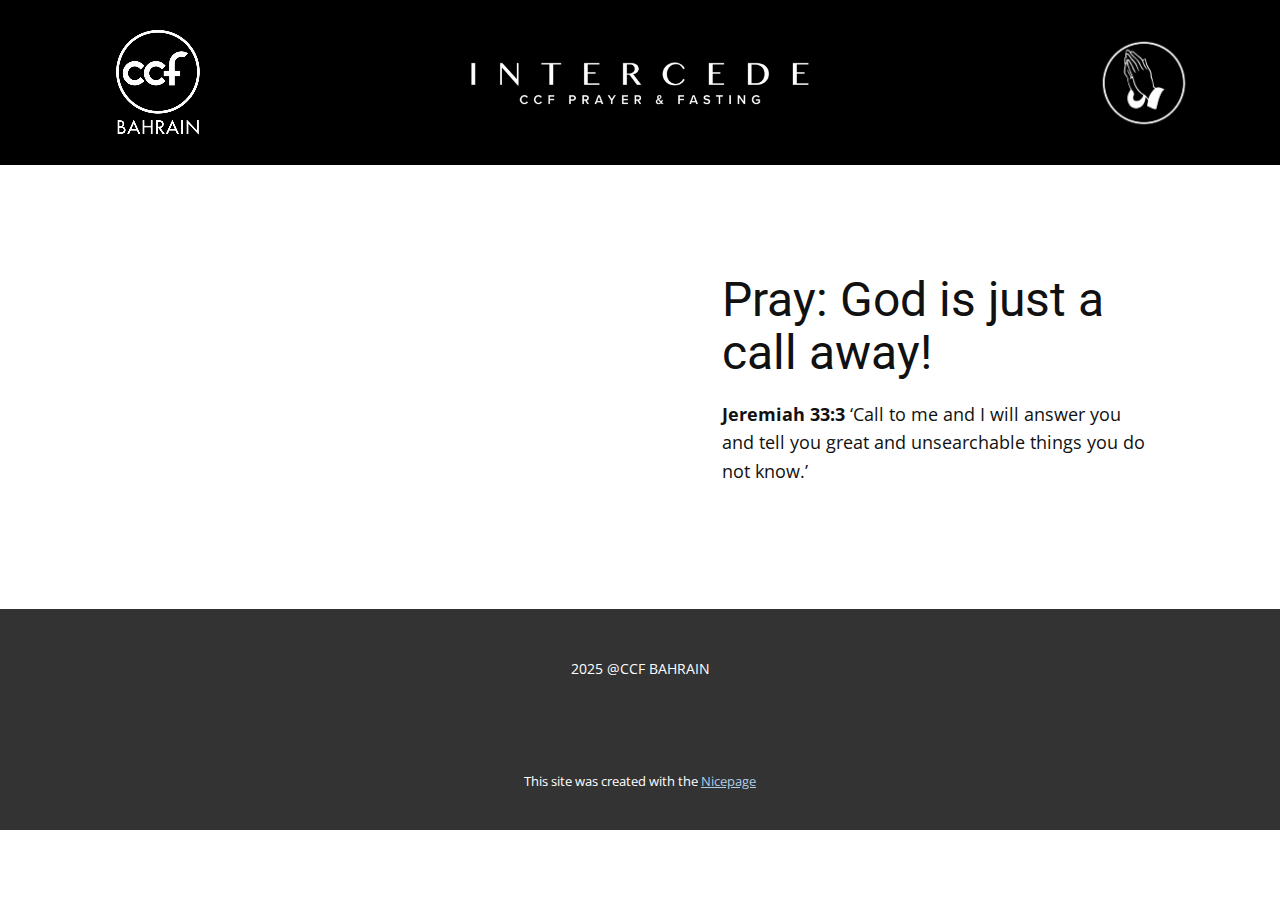
==== index.html @ 263599d0 "Add files via upload" ====
<!DOCTYPE html>
<html style="font-size: 16px;" lang="en"><head>
    <meta name="viewport" content="width=device-width, initial-scale=1.0">
    <meta charset="utf-8">
    <meta name="keywords" content="​Pray: God is just a call away!">
    <meta name="description" content="">
    <title>Home</title>
    <link rel="stylesheet" href="nicepage.css" media="screen">
<link rel="stylesheet" href="index.css" media="screen">
    <script class="u-script" type="text/javascript" src="jquery-1.9.1.min.js" defer=""></script>
    <script class="u-script" type="text/javascript" src="nicepage.js" defer=""></script>
    <meta name="generator" content="Nicepage 7.5.3, nicepage.com">
    
    
    
    
    <link id="u-theme-google-font" rel="stylesheet" href="https://fonts.googleapis.com/css?family=Roboto:100,100i,300,300i,400,400i,500,500i,700,700i,900,900i|Open+Sans:300,300i,400,400i,500,500i,600,600i,700,700i,800,800i">
    <script type="application/ld+json">{
		"@context": "http://schema.org",
		"@type": "Organization",
		"name": "CCF BAHRAIN",
		"url": "/",
		"logo": "images/output-onlinepngtools.png"
}</script>
    <meta name="theme-color" content="#478ac9">
    <meta property="og:title" content="Home">
    <meta property="og:type" content="website">
    <link rel="canonical" href="/">
  <meta data-intl-tel-input-cdn-path="intlTelInput/"></head>
  <body data-home-page="https://website6471214.nicepage.io/Home.html?version=19d23529-1dcc-a76c-23e1-78dea5c3160b" data-home-page-title="Home" data-path-to-root="./" data-include-products="false" class="u-body u-xl-mode" data-lang="en"><header class="u-clearfix u-gradient u-header u-header" id="header" data-animation-name="" data-animation-duration="0" data-animation-delay="0" data-animation-direction=""><div class="u-clearfix u-sheet u-valign-middle-xs u-sheet-1">
        <a href="#" class="u-image u-logo u-image-1" data-image-width="152" data-image-height="152">
          <img src="images/output-onlinepngtools.png" class="u-logo-image">
        </a>
        <a href="" class="u-image u-logo u-image-2" data-image-width="875" data-image-height="875">
          <img src="images/CCFBH_intercede.png" class="u-logo-image u-logo-image-2">
        </a>
        <a href="" class="u-image u-logo u-image-3" data-image-width="1176" data-image-height="177">
          <img src="images/INTECEDE-WHITE.png" class="u-logo-image u-logo-image-3">
        </a>
      </div></header>
    <section class="u-clearfix u-section-1" id="block-1">
      <div class="u-clearfix u-sheet u-sheet-1">
        <div class="data-layout-selected u-clearfix u-expanded-width u-gutter-44 u-layout-wrap u-layout-wrap-1">
          <div class="u-layout">
            <div class="u-layout-row">
              <div class="u-align-left u-container-align-left u-container-style u-layout-cell u-left-cell u-size-30 u-layout-cell-1">
                <div class="u-container-layout u-container-layout-1">
                  <div class="u-expanded u-video u-video-contain">
                    <div class="embed-responsive embed-responsive-1">
                      <iframe style="position: absolute;top: 0;left: 0;width: 100%;height: 100%;" class="embed-responsive-item" src="https://www.youtube.com/embed/P1bZFMXsAA8?mute=0&amp;showinfo=0&amp;controls=0&amp;start=0" frameborder="0" allowfullscreen=""></iframe>
                    </div>
                  </div>
                </div>
              </div>
              <div class="u-align-left u-container-align-left u-container-style u-layout-cell u-right-cell u-size-30 u-layout-cell-2">
                <div class="u-container-layout u-container-layout-2">
                  <h2 class="u-align-left u-text u-text-1"> Pray: God is just a call away!</h2>
                  <p class="u-align-left u-text u-text-2">
                    <span style="font-weight: 700;"> Jeremiah 33:3 </span>‘Call to me and I will answer you and tell you great and unsearchable things you do not know.’
                  </p>
                </div>
              </div>
            </div>
          </div>
        </div>
      </div>
    </section>
    <section class="u-clearfix u-container-align-center u-section-2" id="block-2">
      <div class="u-clearfix u-sheet u-valign-middle u-sheet-1"></div>
    </section>
    
    
    
    <footer class="u-align-center u-clearfix u-container-align-center u-footer u-grey-80 u-footer" id="footer"><div class="u-clearfix u-sheet u-sheet-1">
        <p class="u-small-text u-text u-text-variant u-text-1">2025 @CCF BAHRAIN</p>
      </div></footer>
    <section class="u-backlink u-clearfix u-grey-80">
      <p class="u-text">
        <span>This site was created with the </span>
        <a class="u-link" href="https://nicepage.com/" target="_blank" rel="nofollow">
          <span>Nicepage</span>
        </a>
      </p>
    </section>
  
</body></html>
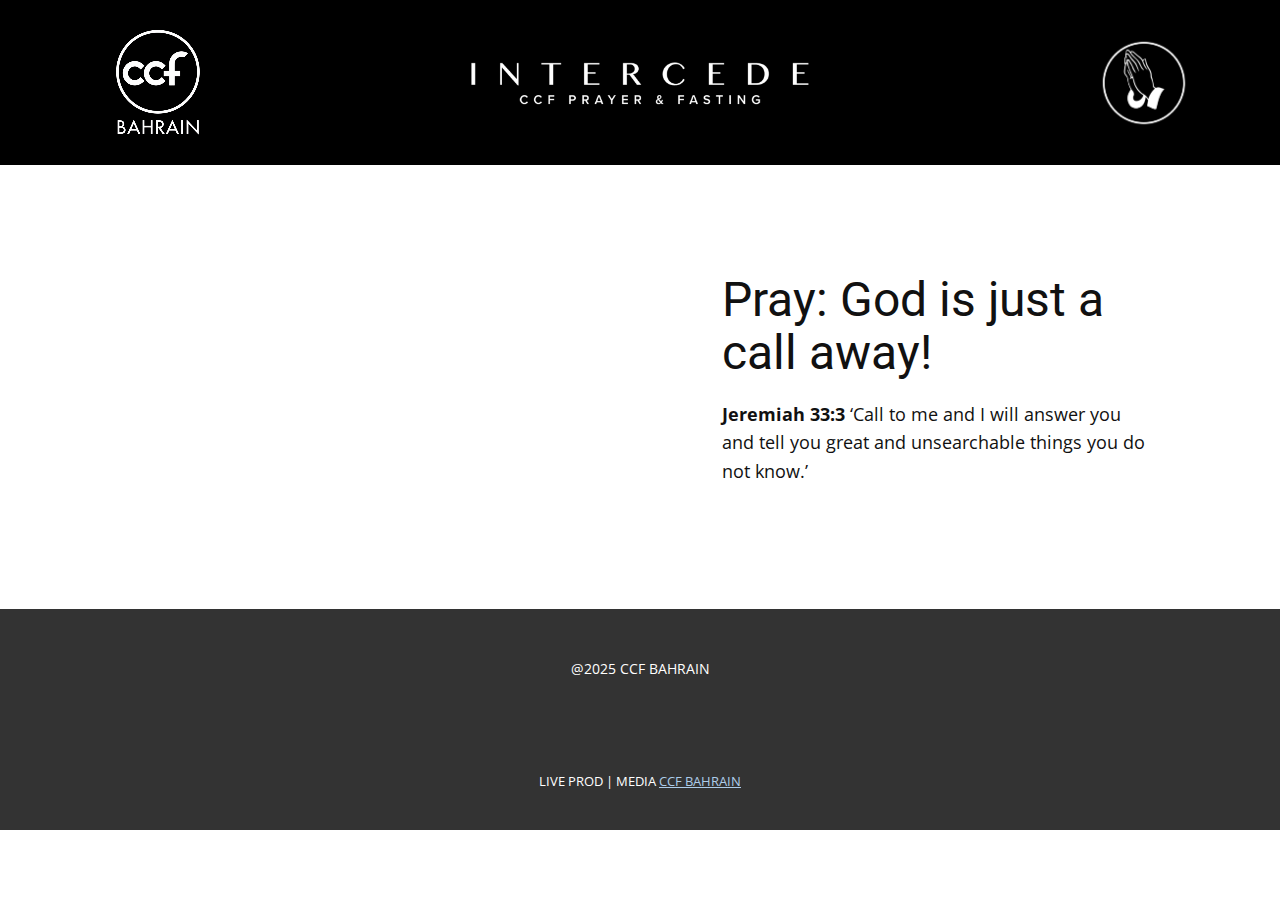
==== commit 6a53b75e: "Update index.html" ====
--- a/index.html
+++ b/index.html
@@ -72,15 +72,15 @@
     
     
     <footer class="u-align-center u-clearfix u-container-align-center u-footer u-grey-80 u-footer" id="footer"><div class="u-clearfix u-sheet u-sheet-1">
-        <p class="u-small-text u-text u-text-variant u-text-1">2025 @CCF BAHRAIN</p>
+        <p class="u-small-text u-text u-text-variant u-text-1"> @2025 CCF BAHRAIN</p>
       </div></footer>
     <section class="u-backlink u-clearfix u-grey-80">
       <p class="u-text">
-        <span>This site was created with the </span>
-        <a class="u-link" href="https://nicepage.com/" target="_blank" rel="nofollow">
-          <span>Nicepage</span>
+        <span>LIVE PROD | MEDIA </span>
+        <a class="u-link" href="https://www.facebook.com/ccfbahrain" target="_blank" rel="nofollow">
+          <span>CCF BAHRAIN</span>
         </a>
       </p>
     </section>
   
-</body></html>+</body></html>
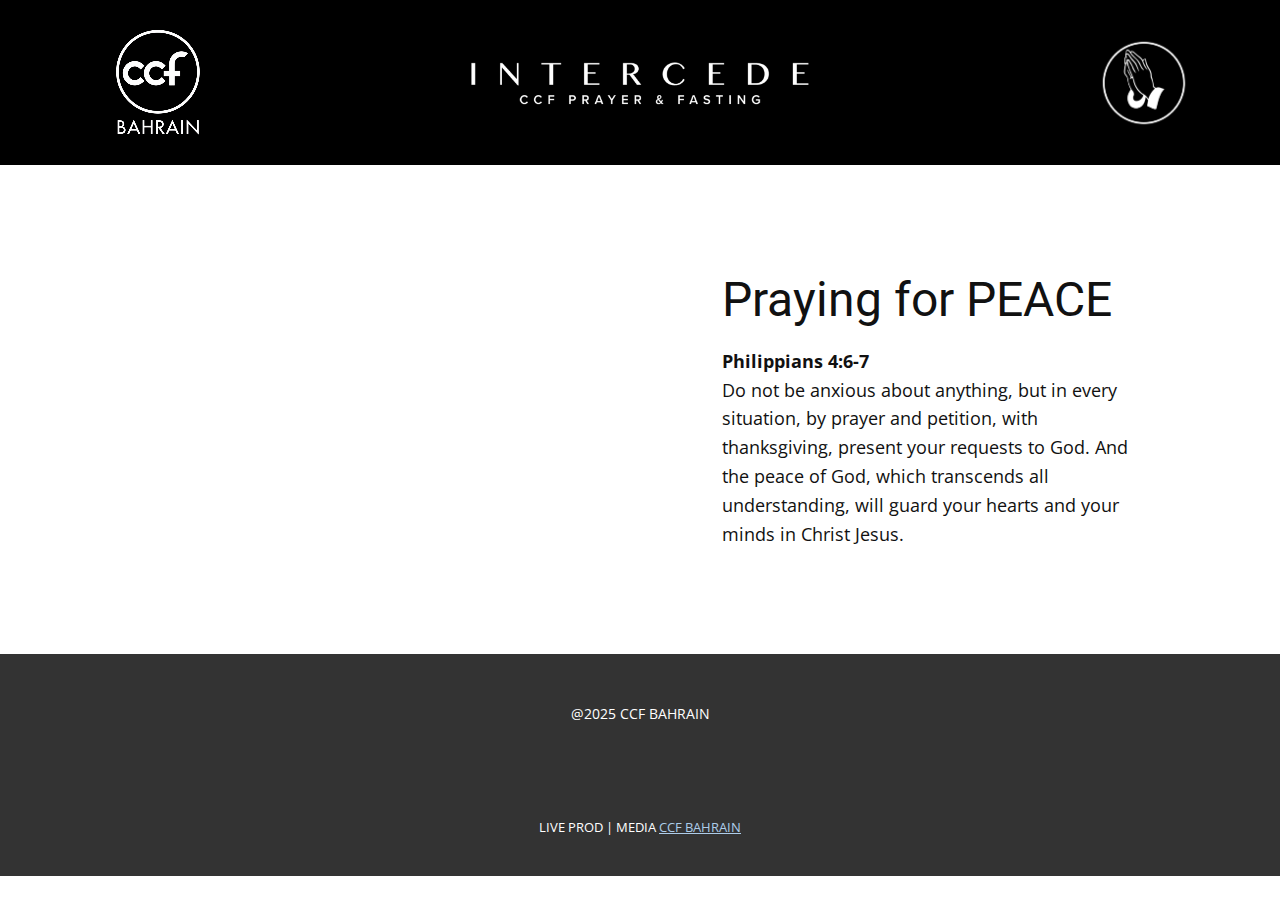
==== commit 2e8a3778: "Update index.html" ====
--- a/index.html
+++ b/index.html
@@ -7,9 +7,9 @@
     <title>Home</title>
     <link rel="stylesheet" href="nicepage.css" media="screen">
 <link rel="stylesheet" href="index.css" media="screen">
-    <script class="u-script" type="text/javascript" src="jquery-1.9.1.min.js" defer=""></script>
+    <script class="u-script" type="text/javascript" src="jquery.js" defer=""></script>
     <script class="u-script" type="text/javascript" src="nicepage.js" defer=""></script>
-    <meta name="generator" content="Nicepage 7.5.3, nicepage.com">
+    <meta name="generator" content="Nicepage 7.6.2, nicepage.com">
     
     
     
@@ -27,7 +27,7 @@
     <meta property="og:type" content="website">
     <link rel="canonical" href="/">
   <meta data-intl-tel-input-cdn-path="intlTelInput/"></head>
-  <body data-home-page="https://website6471214.nicepage.io/Home.html?version=19d23529-1dcc-a76c-23e1-78dea5c3160b" data-home-page-title="Home" data-path-to-root="./" data-include-products="false" class="u-body u-xl-mode" data-lang="en"><header class="u-clearfix u-gradient u-header u-header" id="header" data-animation-name="" data-animation-duration="0" data-animation-delay="0" data-animation-direction=""><div class="u-clearfix u-sheet u-valign-middle-xs u-sheet-1">
+  <body data-home-page="https://website6471214.nicepage.io/Home.html?version=dfb2cff4-c036-fbb9-e555-b24fe2955a47" data-home-page-title="Home" data-path-to-root="./" data-include-products="false" class="u-body u-xl-mode" data-lang="en"><header class="u-clearfix u-gradient u-header u-header" id="header" data-animation-name="" data-animation-duration="0" data-animation-delay="0" data-animation-direction=""><div class="u-clearfix u-sheet u-valign-middle-xs u-sheet-1">
         <a href="#" class="u-image u-logo u-image-1" data-image-width="152" data-image-height="152">
           <img src="images/output-onlinepngtools.png" class="u-logo-image">
         </a>
@@ -47,16 +47,17 @@
                 <div class="u-container-layout u-container-layout-1">
                   <div class="u-expanded u-video u-video-contain">
                     <div class="embed-responsive embed-responsive-1">
-                      <iframe style="position: absolute;top: 0;left: 0;width: 100%;height: 100%;" class="embed-responsive-item" src="https://www.youtube.com/embed/P1bZFMXsAA8?mute=0&amp;showinfo=0&amp;controls=0&amp;start=0" frameborder="0" allowfullscreen=""></iframe>
+                      <iframe style="position: absolute;top: 0;left: 0;width: 100%;height: 100%;" class="embed-responsive-item" src="https://www.youtube.com/embed/UFLthEqS_34?mute=0&amp;showinfo=0&amp;controls=0&amp;start=0" frameborder="0" allowfullscreen=""></iframe>
                     </div>
                   </div>
                 </div>
               </div>
               <div class="u-align-left u-container-align-left u-container-style u-layout-cell u-right-cell u-size-30 u-layout-cell-2">
                 <div class="u-container-layout u-container-layout-2">
-                  <h2 class="u-align-left u-text u-text-1"> Pray: God is just a call away!</h2>
+                  <h2 class="u-align-left u-text u-text-1"> Praying for PEACE</h2>
                   <p class="u-align-left u-text u-text-2">
-                    <span style="font-weight: 700;"> Jeremiah 33:3 </span>‘Call to me and I will answer you and tell you great and unsearchable things you do not know.’
+                    <span style="font-weight: 700;"></span>
+                    <span style="font-weight: 700;">Philippians 4:6-7</span>&nbsp;<br>Do not be anxious about anything, but in every situation, by prayer and petition, with thanksgiving, present your requests to God. And the peace of God, which transcends all understanding, will guard your hearts and your minds in Christ Jesus.
                   </p>
                 </div>
               </div>
@@ -65,6 +66,10 @@
         </div>
       </div>
     </section>
+    <section class="u-clearfix u-container-align-center u-section-2" id="block-2">
+      <div class="u-clearfix u-sheet u-valign-middle u-sheet-1"></div>
+    </section>
+    
     <section class="u-clearfix u-container-align-center u-section-2" id="block-2">
       <div class="u-clearfix u-sheet u-valign-middle u-sheet-1"></div>
     </section>
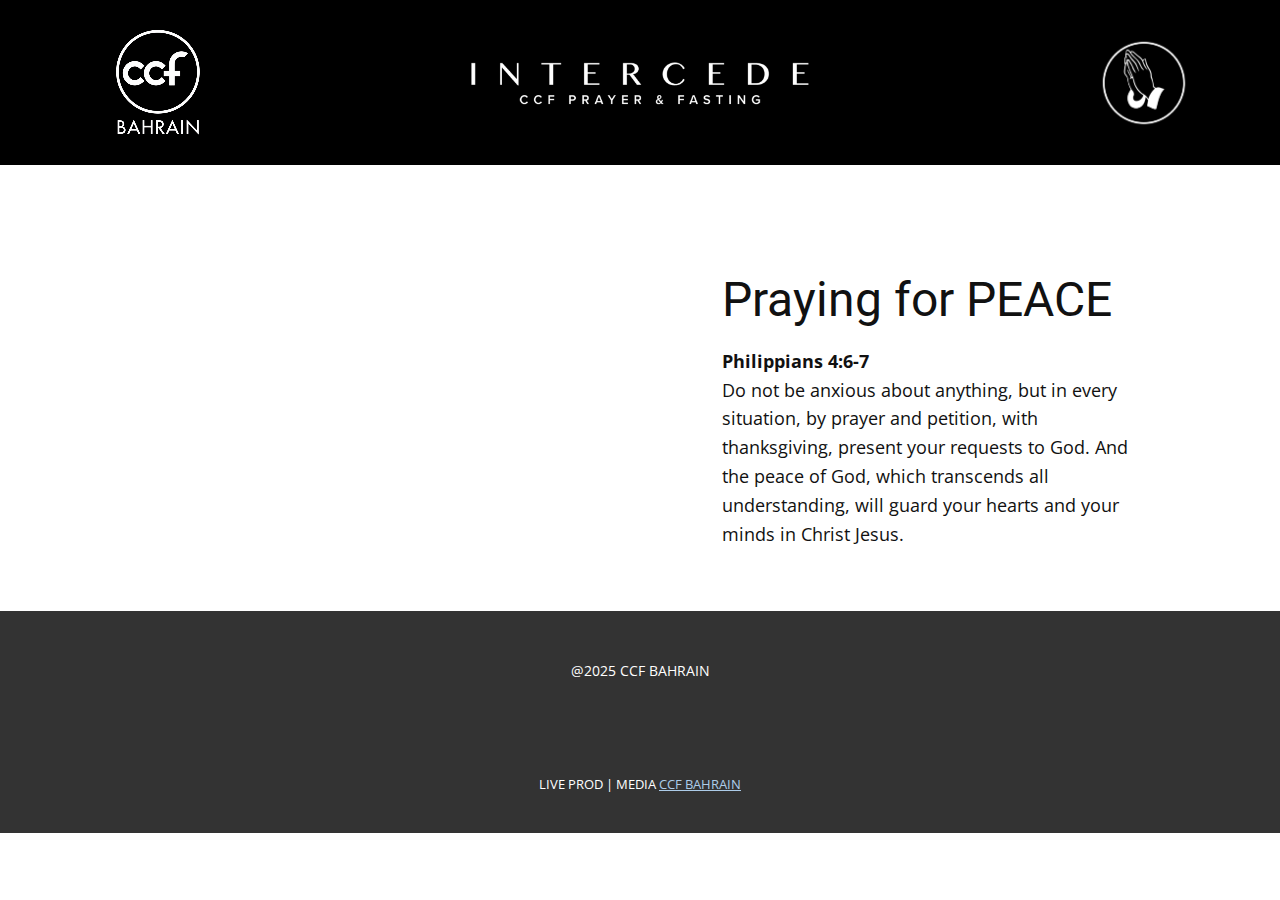
==== commit 329b2745: "Update index.html" ====
--- a/index.html
+++ b/index.html
@@ -27,7 +27,7 @@
     <meta property="og:type" content="website">
     <link rel="canonical" href="/">
   <meta data-intl-tel-input-cdn-path="intlTelInput/"></head>
-  <body data-home-page="https://website6471214.nicepage.io/Home.html?version=dfb2cff4-c036-fbb9-e555-b24fe2955a47" data-home-page-title="Home" data-path-to-root="./" data-include-products="false" class="u-body u-xl-mode" data-lang="en"><header class="u-clearfix u-gradient u-header u-header" id="header" data-animation-name="" data-animation-duration="0" data-animation-delay="0" data-animation-direction=""><div class="u-clearfix u-sheet u-valign-middle-xs u-sheet-1">
+  <body data-home-page="https://website6471214.nicepage.io/Home.html?version=a9935d49-8747-2634-a698-4e7d361f5dbb" data-home-page-title="Home" data-path-to-root="./" data-include-products="false" class="u-body u-xl-mode" data-lang="en"><header class="u-clearfix u-gradient u-header u-header" id="header" data-animation-name="" data-animation-duration="0" data-animation-delay="0" data-animation-direction=""><div class="u-clearfix u-sheet u-valign-middle-xs u-sheet-1">
         <a href="#" class="u-image u-logo u-image-1" data-image-width="152" data-image-height="152">
           <img src="images/output-onlinepngtools.png" class="u-logo-image">
         </a>
@@ -70,9 +70,6 @@
       <div class="u-clearfix u-sheet u-valign-middle u-sheet-1"></div>
     </section>
     
-    <section class="u-clearfix u-container-align-center u-section-2" id="block-2">
-      <div class="u-clearfix u-sheet u-valign-middle u-sheet-1"></div>
-    </section>
     
     
     
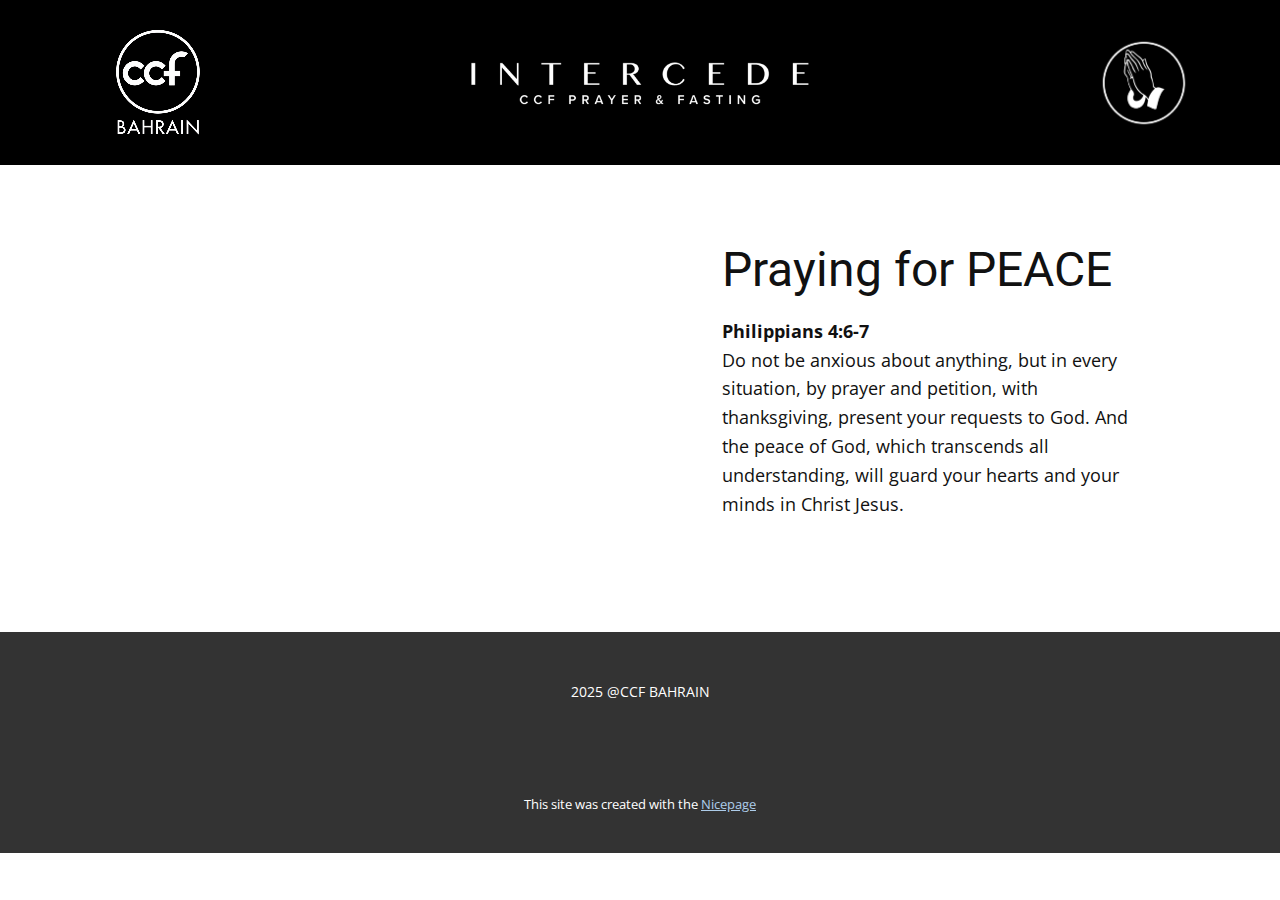
==== commit f6007675: "Add files via upload" ====
--- a/index.html
+++ b/index.html
@@ -72,17 +72,16 @@
     
     
     
-    
     <footer class="u-align-center u-clearfix u-container-align-center u-footer u-grey-80 u-footer" id="footer"><div class="u-clearfix u-sheet u-sheet-1">
-        <p class="u-small-text u-text u-text-variant u-text-1"> @2025 CCF BAHRAIN</p>
+        <p class="u-small-text u-text u-text-variant u-text-1">2025 @CCF BAHRAIN</p>
       </div></footer>
     <section class="u-backlink u-clearfix u-grey-80">
       <p class="u-text">
-        <span>LIVE PROD | MEDIA </span>
-        <a class="u-link" href="https://www.facebook.com/ccfbahrain" target="_blank" rel="nofollow">
-          <span>CCF BAHRAIN</span>
+        <span>This site was created with the </span>
+        <a class="u-link" href="https://nicepage.com/" target="_blank" rel="nofollow">
+          <span>Nicepage</span>
         </a>
       </p>
     </section>
   
-</body></html>
+</body></html>--- a/index.css
+++ b/index.css
@@ -1,10 +1,9 @@
 .u-section-1 .u-sheet-1 {
-  min-height: 401px;
+  min-height: 424px;
 }
 
 .u-section-1 .u-layout-wrap-1 {
-  margin-top: 0;
-  margin-bottom: 0;
+  margin: 23px 0 0;
 }
 
 .u-section-1 .u-layout-cell-1 {
@@ -28,7 +27,7 @@
 }
 
 .u-section-1 .u-text-1 {
-  margin: 89px 0 0;
+  margin: 36px 0 0;
 }
 
 .u-section-1 .u-text-2 {
@@ -38,6 +37,11 @@
 @media (max-width: 1199px) {
   .u-section-1 .u-sheet-1 {
     min-height: 322px;
+  }
+
+  .u-section-1 .u-layout-wrap-1 {
+    margin-right: initial;
+    margin-left: initial;
   }
 
   .u-section-1 .u-layout-cell-1 {
@@ -57,6 +61,8 @@
   .u-section-1 .u-layout-wrap-1 {
     margin-top: 7px;
     margin-bottom: -7px;
+    margin-right: initial;
+    margin-left: initial;
   }
 
   .u-section-1 .u-layout-cell-1 {
@@ -80,7 +86,7 @@
 
 @media (max-width: 767px) {
   .u-section-1 .u-sheet-1 {
-    min-height: 478px;
+    min-height: 501px;
   }
 
   .u-section-1 .u-layout-cell-1 {
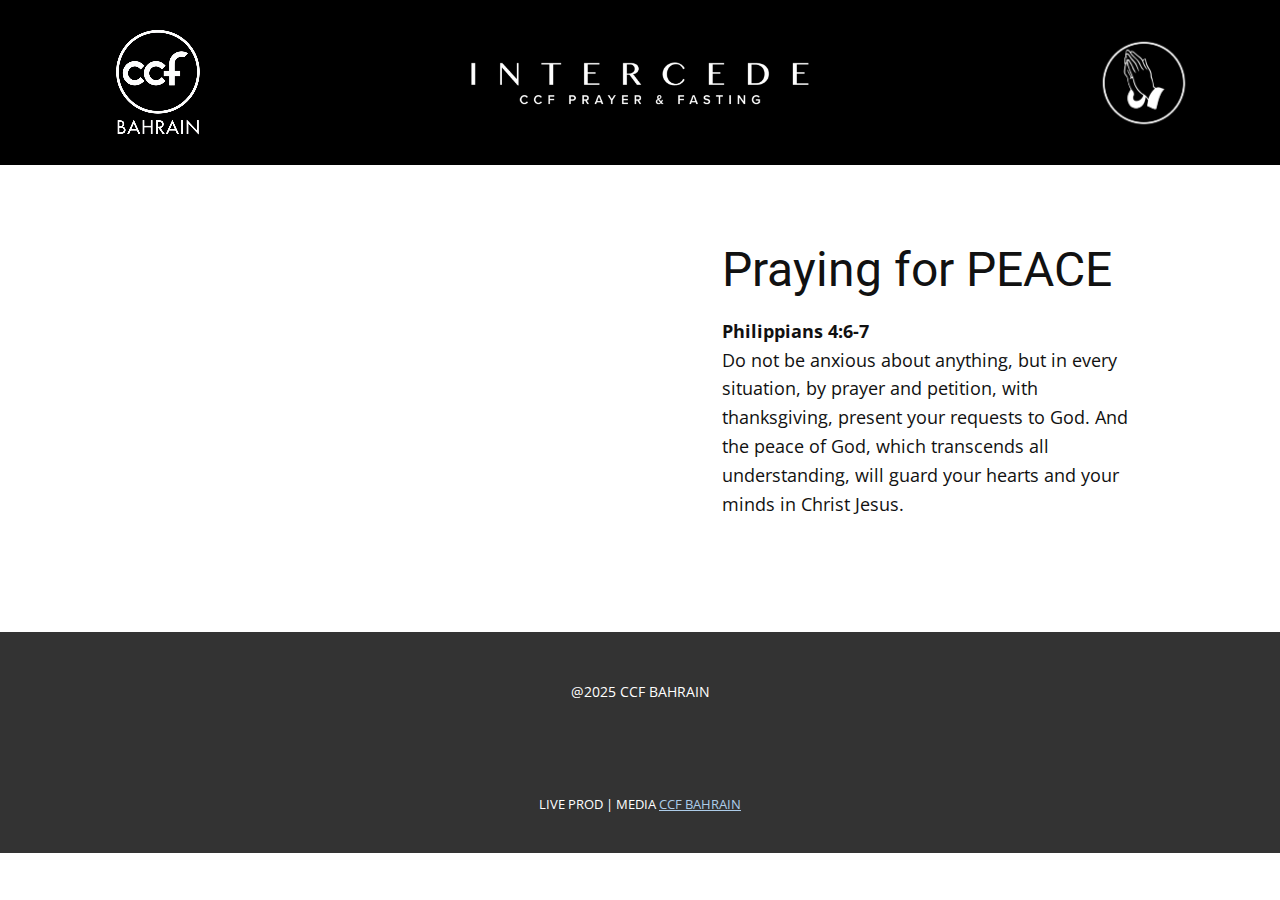
==== commit bfac0f3d: "Update index.html" ====
--- a/index.html
+++ b/index.html
@@ -72,16 +72,16 @@
     
     
     
-    <footer class="u-align-center u-clearfix u-container-align-center u-footer u-grey-80 u-footer" id="footer"><div class="u-clearfix u-sheet u-sheet-1">
-        <p class="u-small-text u-text u-text-variant u-text-1">2025 @CCF BAHRAIN</p>
+   <footer class="u-align-center u-clearfix u-container-align-center u-footer u-grey-80 u-footer" id="footer"><div class="u-clearfix u-sheet u-sheet-1">
+        <p class="u-small-text u-text u-text-variant u-text-1"> @2025 CCF BAHRAIN</p>
       </div></footer>
     <section class="u-backlink u-clearfix u-grey-80">
       <p class="u-text">
-        <span>This site was created with the </span>
-        <a class="u-link" href="https://nicepage.com/" target="_blank" rel="nofollow">
-          <span>Nicepage</span>
+        <span>LIVE PROD | MEDIA </span>
+        <a class="u-link" href="https://www.facebook.com/ccfbahrain" target="_blank" rel="nofollow">
+          <span>CCF BAHRAIN</span>
         </a>
       </p>
     </section>
   
-</body></html>+</body></html>
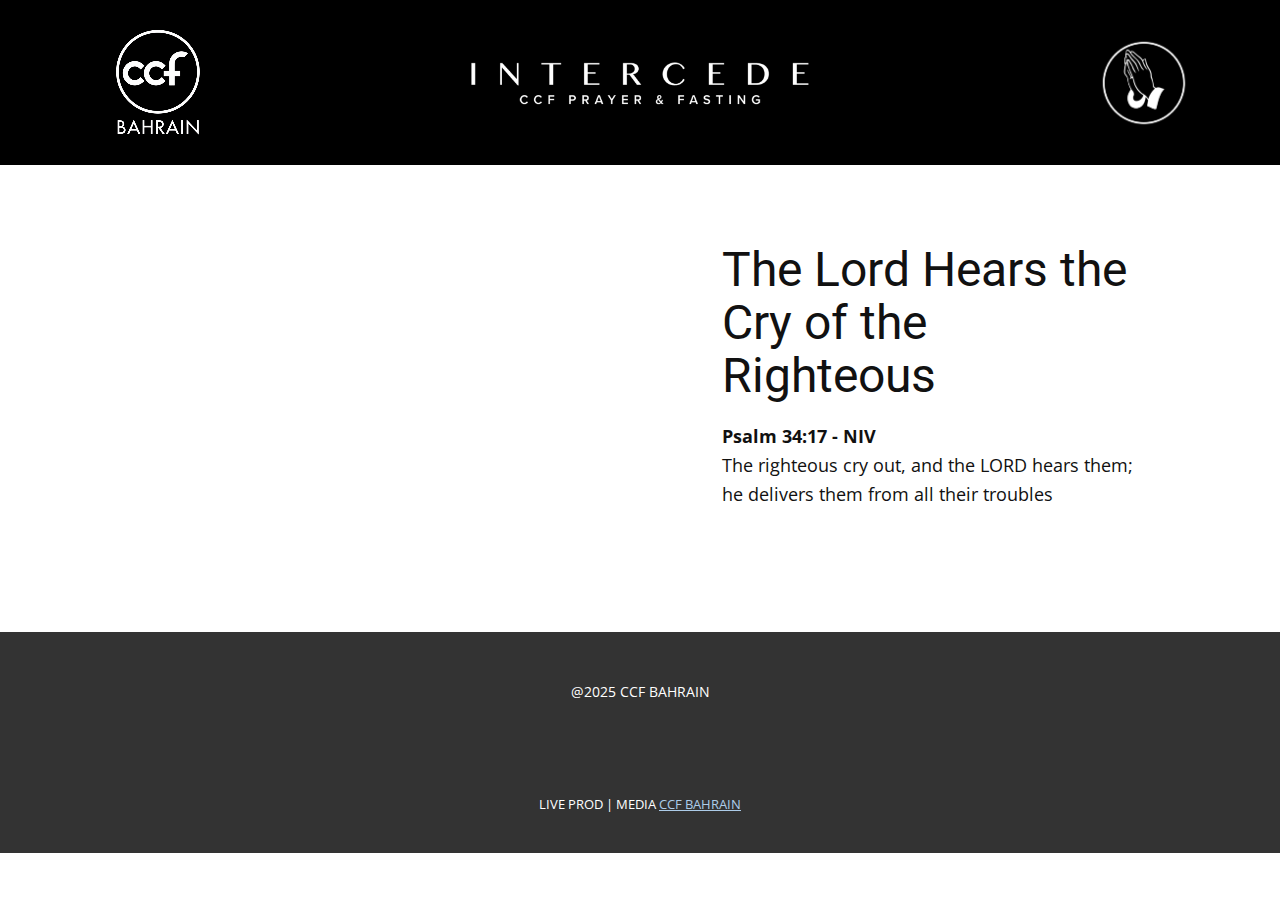
==== commit 5cb77df7: "Update index.html" ====
--- a/index.html
+++ b/index.html
@@ -9,7 +9,7 @@
 <link rel="stylesheet" href="index.css" media="screen">
     <script class="u-script" type="text/javascript" src="jquery.js" defer=""></script>
     <script class="u-script" type="text/javascript" src="nicepage.js" defer=""></script>
-    <meta name="generator" content="Nicepage 7.6.2, nicepage.com">
+    <meta name="generator" content="Nicepage 7.6.7, nicepage.com">
     
     
     
@@ -27,7 +27,7 @@
     <meta property="og:type" content="website">
     <link rel="canonical" href="/">
   <meta data-intl-tel-input-cdn-path="intlTelInput/"></head>
-  <body data-home-page="https://website6471214.nicepage.io/Home.html?version=a9935d49-8747-2634-a698-4e7d361f5dbb" data-home-page-title="Home" data-path-to-root="./" data-include-products="false" class="u-body u-xl-mode" data-lang="en"><header class="u-clearfix u-gradient u-header u-header" id="header" data-animation-name="" data-animation-duration="0" data-animation-delay="0" data-animation-direction=""><div class="u-clearfix u-sheet u-valign-middle-xs u-sheet-1">
+  <body data-home-page="https://website6471214.nicepage.io/Home.html?version=4d67830a-122c-aa9e-37ad-d6f38093afdf" data-home-page-title="Home" data-path-to-root="./" data-include-products="false" class="u-body u-xl-mode" data-lang="en"><header class="u-clearfix u-gradient u-header u-header" id="header" data-animation-name="" data-animation-duration="0" data-animation-delay="0" data-animation-direction=""><div class="u-clearfix u-sheet u-valign-middle-xs u-sheet-1">
         <a href="#" class="u-image u-logo u-image-1" data-image-width="152" data-image-height="152">
           <img src="images/output-onlinepngtools.png" class="u-logo-image">
         </a>
@@ -47,17 +47,18 @@
                 <div class="u-container-layout u-container-layout-1">
                   <div class="u-expanded u-video u-video-contain">
                     <div class="embed-responsive embed-responsive-1">
-                      <iframe style="position: absolute;top: 0;left: 0;width: 100%;height: 100%;" class="embed-responsive-item" src="https://www.youtube.com/embed/UFLthEqS_34?mute=0&amp;showinfo=0&amp;controls=0&amp;start=0" frameborder="0" allowfullscreen=""></iframe>
+                      <iframe style="position: absolute;top: 0;left: 0;width: 100%;height: 100%;" class="embed-responsive-item" src="https://www.youtube.com/embed/-r395yLtR2I?mute=1&amp;showinfo=0&amp;controls=1&amp;start=0&amp;autoplay=1" data-autoplay="1" frameborder="0" allowfullscreen=""></iframe>
                     </div>
                   </div>
                 </div>
               </div>
-              <div class="u-align-left u-container-align-left u-container-style u-layout-cell u-right-cell u-size-30 u-layout-cell-2">
+              <div class="u-align-left u-container-style u-layout-cell u-right-cell u-size-30 u-layout-cell-2">
                 <div class="u-container-layout u-container-layout-2">
-                  <h2 class="u-align-left u-text u-text-1"> Praying for PEACE</h2>
+                  <h2 class="u-align-left u-text u-text-1"> The Lord Hears the Cry of the Righteous</h2>
                   <p class="u-align-left u-text u-text-2">
                     <span style="font-weight: 700;"></span>
-                    <span style="font-weight: 700;">Philippians 4:6-7</span>&nbsp;<br>Do not be anxious about anything, but in every situation, by prayer and petition, with thanksgiving, present your requests to God. And the peace of God, which transcends all understanding, will guard your hearts and your minds in Christ Jesus.
+                    <span style="font-weight: 700;">Psalm 34:17 - NIV</span>
+                    <br> The righteous cry out, and the LORD hears them; he delivers them from all their&nbsp;troubles
                   </p>
                 </div>
               </div>
@@ -72,7 +73,7 @@
     
     
     
-   <footer class="u-align-center u-clearfix u-container-align-center u-footer u-grey-80 u-footer" id="footer"><div class="u-clearfix u-sheet u-sheet-1">
+    <footer class="u-align-center u-clearfix u-container-align-center u-footer u-grey-80 u-footer" id="footer"><div class="u-clearfix u-sheet u-sheet-1">
         <p class="u-small-text u-text u-text-variant u-text-1"> @2025 CCF BAHRAIN</p>
       </div></footer>
     <section class="u-backlink u-clearfix u-grey-80">
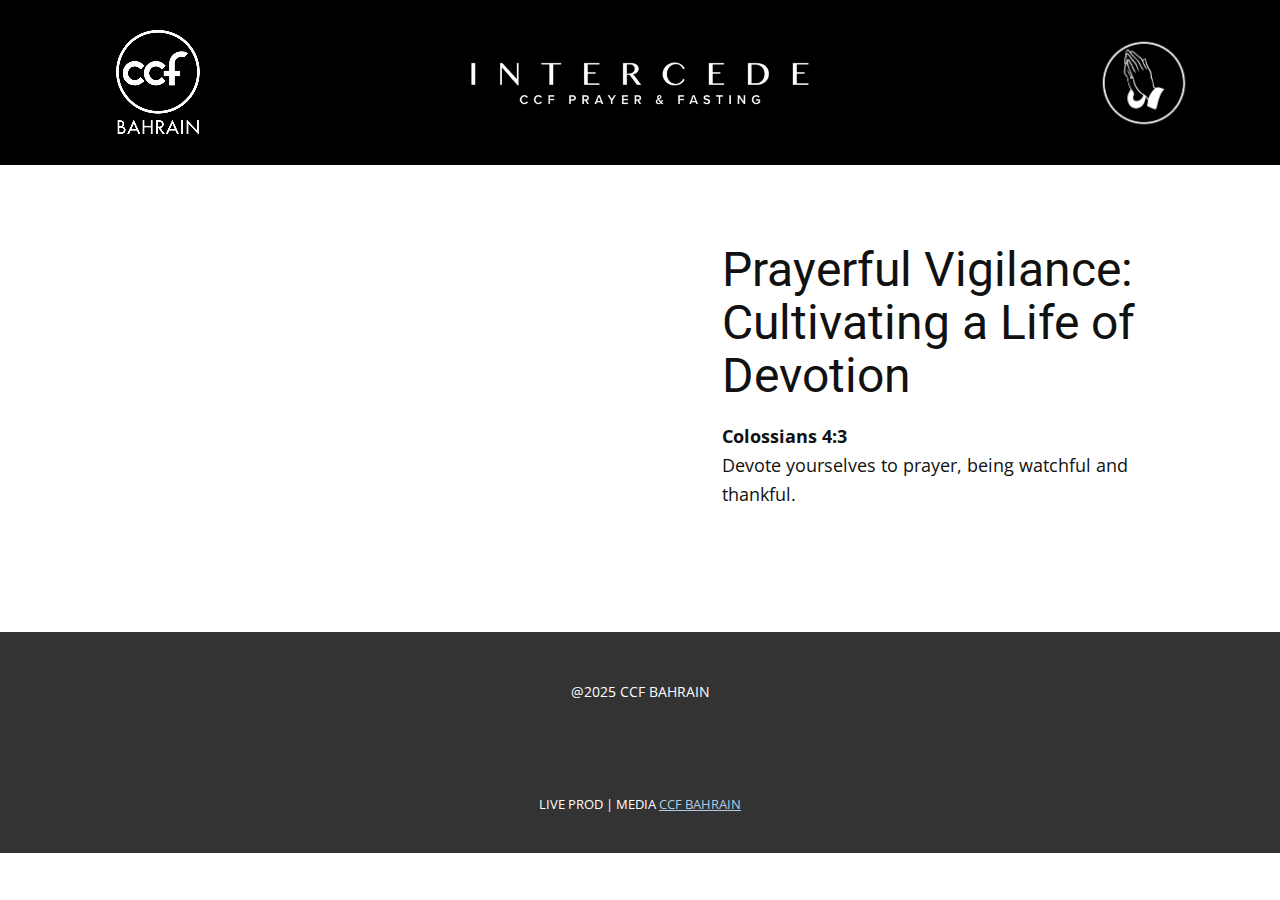
==== commit 9fdf16db: "Update index.html" ====
--- a/index.html
+++ b/index.html
@@ -4,12 +4,12 @@
     <meta charset="utf-8">
     <meta name="keywords" content="​Pray: God is just a call away!">
     <meta name="description" content="">
-    <title>Home</title>
+    <title>INTERCEDE</title>
     <link rel="stylesheet" href="nicepage.css" media="screen">
 <link rel="stylesheet" href="index.css" media="screen">
     <script class="u-script" type="text/javascript" src="jquery.js" defer=""></script>
     <script class="u-script" type="text/javascript" src="nicepage.js" defer=""></script>
-    <meta name="generator" content="Nicepage 7.6.7, nicepage.com">
+    <meta name="generator" content="Nicepage 7.7.1, nicepage.com">
     
     
     
@@ -23,11 +23,11 @@
 		"logo": "images/output-onlinepngtools.png"
 }</script>
     <meta name="theme-color" content="#478ac9">
-    <meta property="og:title" content="Home">
+    <meta property="og:title" content="INTERCEDE">
     <meta property="og:type" content="website">
     <link rel="canonical" href="/">
   <meta data-intl-tel-input-cdn-path="intlTelInput/"></head>
-  <body data-home-page="https://website6471214.nicepage.io/Home.html?version=4d67830a-122c-aa9e-37ad-d6f38093afdf" data-home-page-title="Home" data-path-to-root="./" data-include-products="false" class="u-body u-xl-mode" data-lang="en"><header class="u-clearfix u-gradient u-header u-header" id="header" data-animation-name="" data-animation-duration="0" data-animation-delay="0" data-animation-direction=""><div class="u-clearfix u-sheet u-valign-middle-xs u-sheet-1">
+  <body data-home-page="https://website6471214.nicepage.io/INTERCEDE.html?version=ef2445cf-66fe-9bfc-2b07-7eaf1700f6e3" data-home-page-title="INTERCEDE" data-path-to-root="./" data-include-products="false" class="u-body u-xl-mode" data-lang="en"><header class="u-clearfix u-gradient u-header u-header" id="header" data-animation-name="" data-animation-duration="0" data-animation-delay="0" data-animation-direction=""><div class="u-clearfix u-sheet u-valign-middle-xs u-sheet-1">
         <a href="#" class="u-image u-logo u-image-1" data-image-width="152" data-image-height="152">
           <img src="images/output-onlinepngtools.png" class="u-logo-image">
         </a>
@@ -47,18 +47,17 @@
                 <div class="u-container-layout u-container-layout-1">
                   <div class="u-expanded u-video u-video-contain">
                     <div class="embed-responsive embed-responsive-1">
-                      <iframe style="position: absolute;top: 0;left: 0;width: 100%;height: 100%;" class="embed-responsive-item" src="https://www.youtube.com/embed/-r395yLtR2I?mute=1&amp;showinfo=0&amp;controls=1&amp;start=0&amp;autoplay=1" data-autoplay="1" frameborder="0" allowfullscreen=""></iframe>
+                      <iframe style="position: absolute;top: 0;left: 0;width: 100%;height: 100%;" class="embed-responsive-item" src="https://www.youtube.com/embed/nyxOP4jayyg?mute=1&amp;showinfo=0&amp;controls=1&amp;start=0&amp;autoplay=1" data-autoplay="1" frameborder="0" allowfullscreen=""></iframe>
                     </div>
                   </div>
                 </div>
               </div>
-              <div class="u-align-left u-container-style u-layout-cell u-right-cell u-size-30 u-layout-cell-2">
+              <div class="u-align-left u-container-align-left u-container-style u-layout-cell u-right-cell u-size-30 u-layout-cell-2">
                 <div class="u-container-layout u-container-layout-2">
-                  <h2 class="u-align-left u-text u-text-1"> The Lord Hears the Cry of the Righteous</h2>
-                  <p class="u-align-left u-text u-text-2">
-                    <span style="font-weight: 700;"></span>
-                    <span style="font-weight: 700;">Psalm 34:17 - NIV</span>
-                    <br> The righteous cry out, and the LORD hears them; he delivers them from all their&nbsp;troubles
+                  <h2 class="u-align-left u-text u-text-1"> Prayerful Vigilance: Cultivating a Life of Devotion<br>
+                  </h2>
+                  <p class="u-align-left u-text u-text-2"><span style="font-weight: 700;"></span><span style="font-weight: 700;">Colossians&nbsp;4:3&nbsp;</span>
+                    <br> Devote yourselves to prayer, being watchful and thankful.
                   </p>
                 </div>
               </div>
